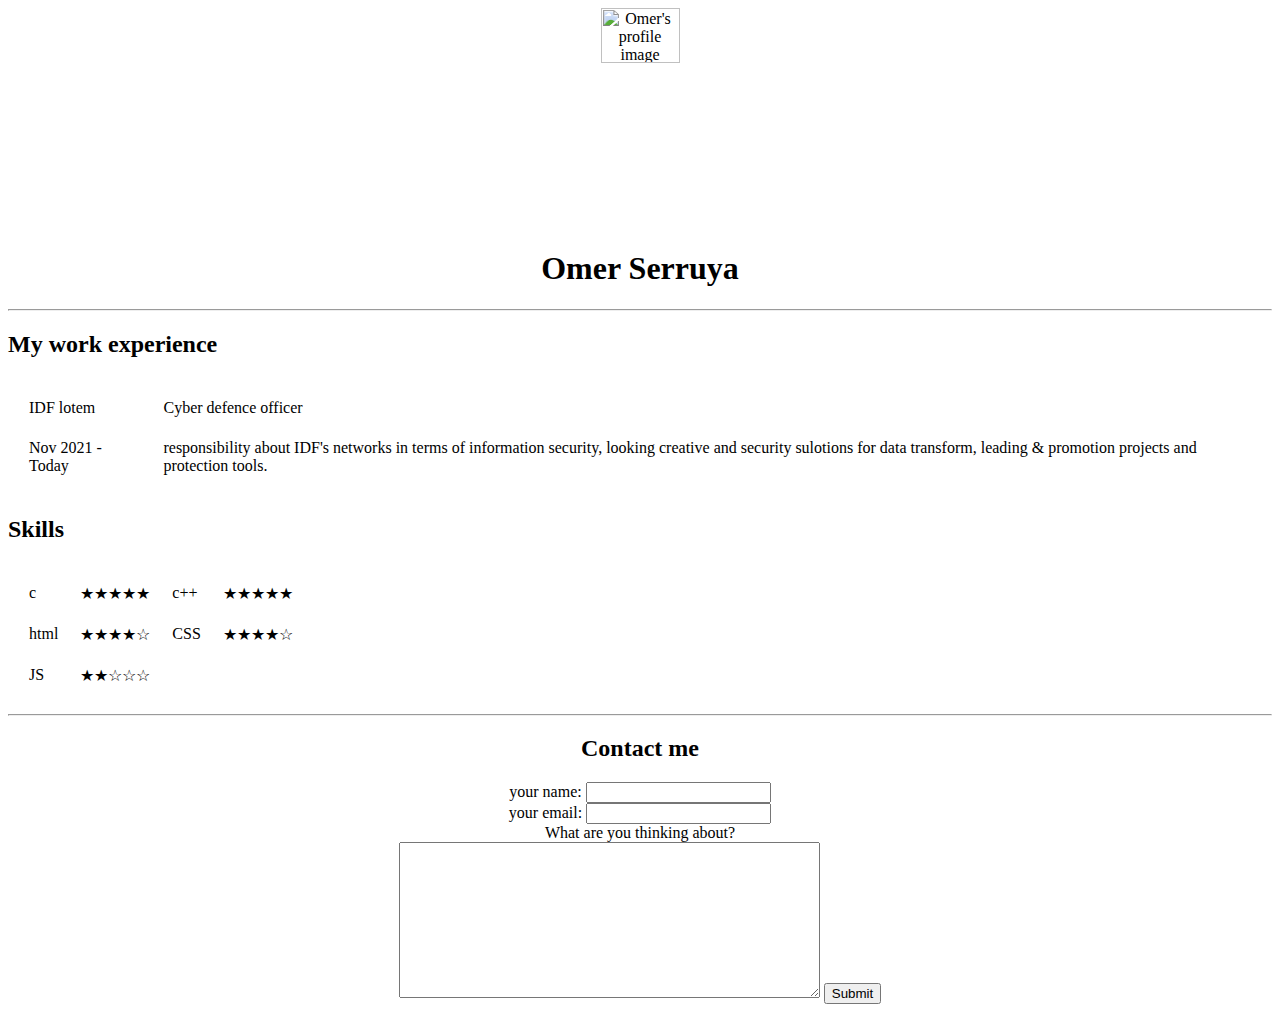
==== my site.html @ 8adf111d "add initial cv files" ====
<html lang="he">
<head>
    <meta charset="UTF-8">
    <meta http-equiv="X-UA-Compatible" content="IE=edge">
    <meta name="viewport" content="width=device-width, initial-scale=1.0">
    <meta name="description" content="Omer Serruya; Full-Stack web devoloper. Let me tell about myself a little. You would see here my CV, and some works for impression.">
    <meta name="keywords" content="">
    <title>Omer Serruya's personal CV&works</title>
    <style>
        img{
            width: auto;
            height: 25%;
        }
    </style>
</head>
<body>
    <center>
     <img class="img" src="profile-modified.png" alt="Omer's profile image">
    <H1>Omer Serruya</H1>
    </center>
    <hr>
    <h2>My work experience</h2>
    <table cellspacing="20">
        <tr>
            <b>
            <td>IDF lotem </td>
            <td>Cyber defence officer</td>
            </b>
        </tr>
        <tr>
            <td>Nov 2021 - Today</td>
            <td>responsibility about IDF's networks in terms of information security, looking creative and security sulotions for data transform, leading & promotion projects and protection tools.  </td>
        </tr>
    </table>

<h2>Skills</h2>
<table cellspacing="20">
    <tr>
        <td>c</td>
        <td>★★★★★</td>

        <td>c++</td>
        <td>★★★★★</td>
    </tr>
    <tr>
        <td>html</td>
        <td>★★★★☆</td>

        <td>CSS</td>
        <td>★★★★☆</td>
    </tr>
    <tr>
        <td>JS</td>
        <td>★★☆☆☆</td>
    </tr>
</table>
<hr>
<center>
<h2>Contact me</h2>
<form class="" action="mailto:omerts58@gmail.com" method="post" enctype="text/plain">
  <label>your name:</label>
  <input type="text" name="yourname" value="" />
  <br />
  <label>your email:</label>
  <input type="email" name="youremail" value="" />
  <br />
  <label>What are you thinking about?</label>
  <br />
  <textarea name="yourabout" rows="10" cols="50"></textarea>
  <input type="submit" name="" />

</form>
</center>
</body>
</html>
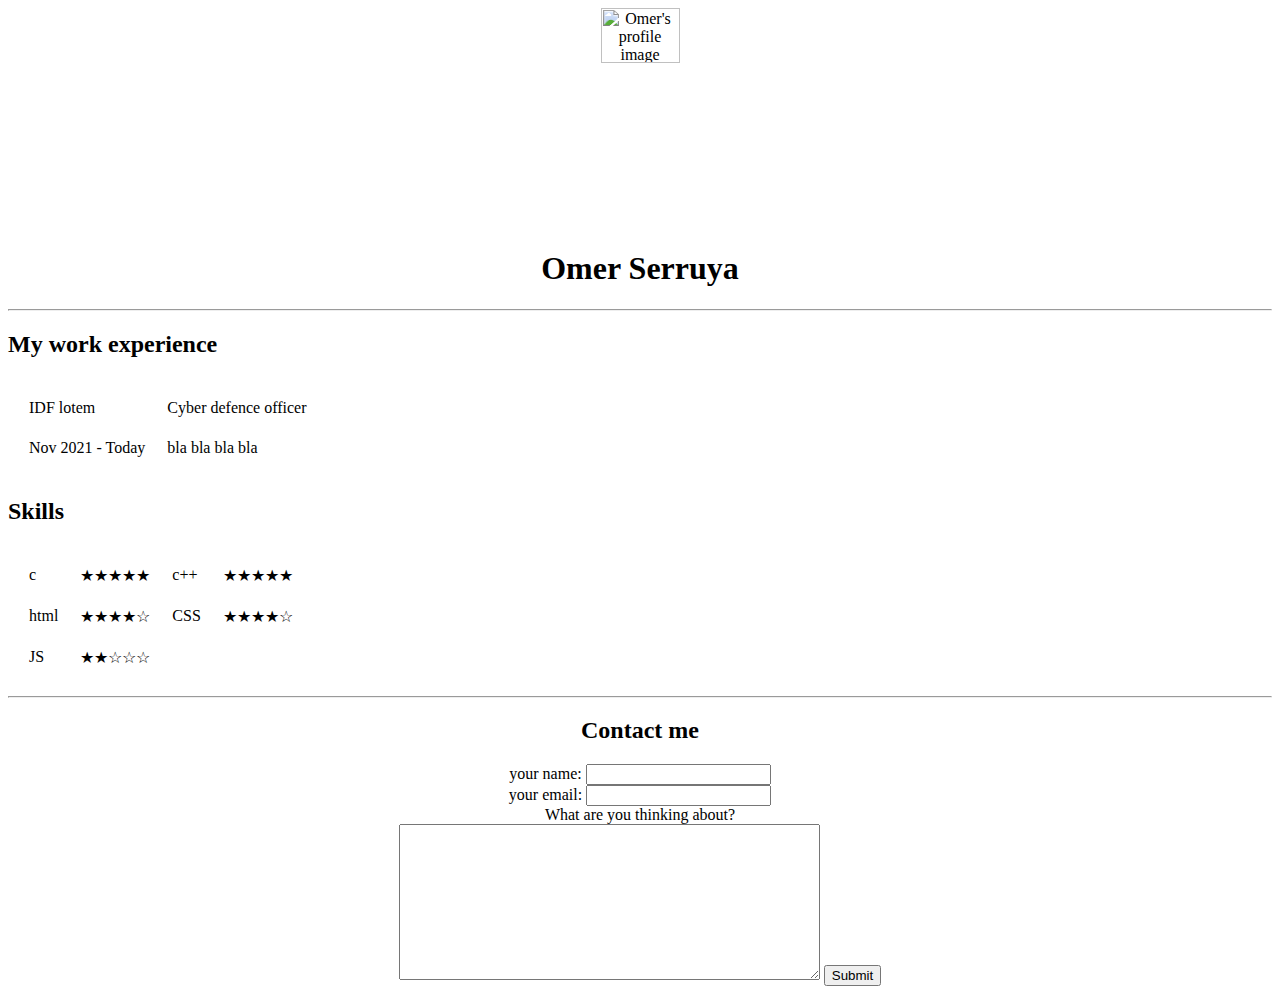
==== commit b06ae39a: "Update my site.html" ====
--- a/my site.html
+++ b/my site.html
@@ -29,7 +29,7 @@
         </tr>
         <tr>
             <td>Nov 2021 - Today</td>
-            <td>responsibility about IDF's networks in terms of information security, looking creative and security sulotions for data transform, leading & promotion projects and protection tools.  </td>
+            <td>bla bla bla bla </td>
         </tr>
     </table>
 
